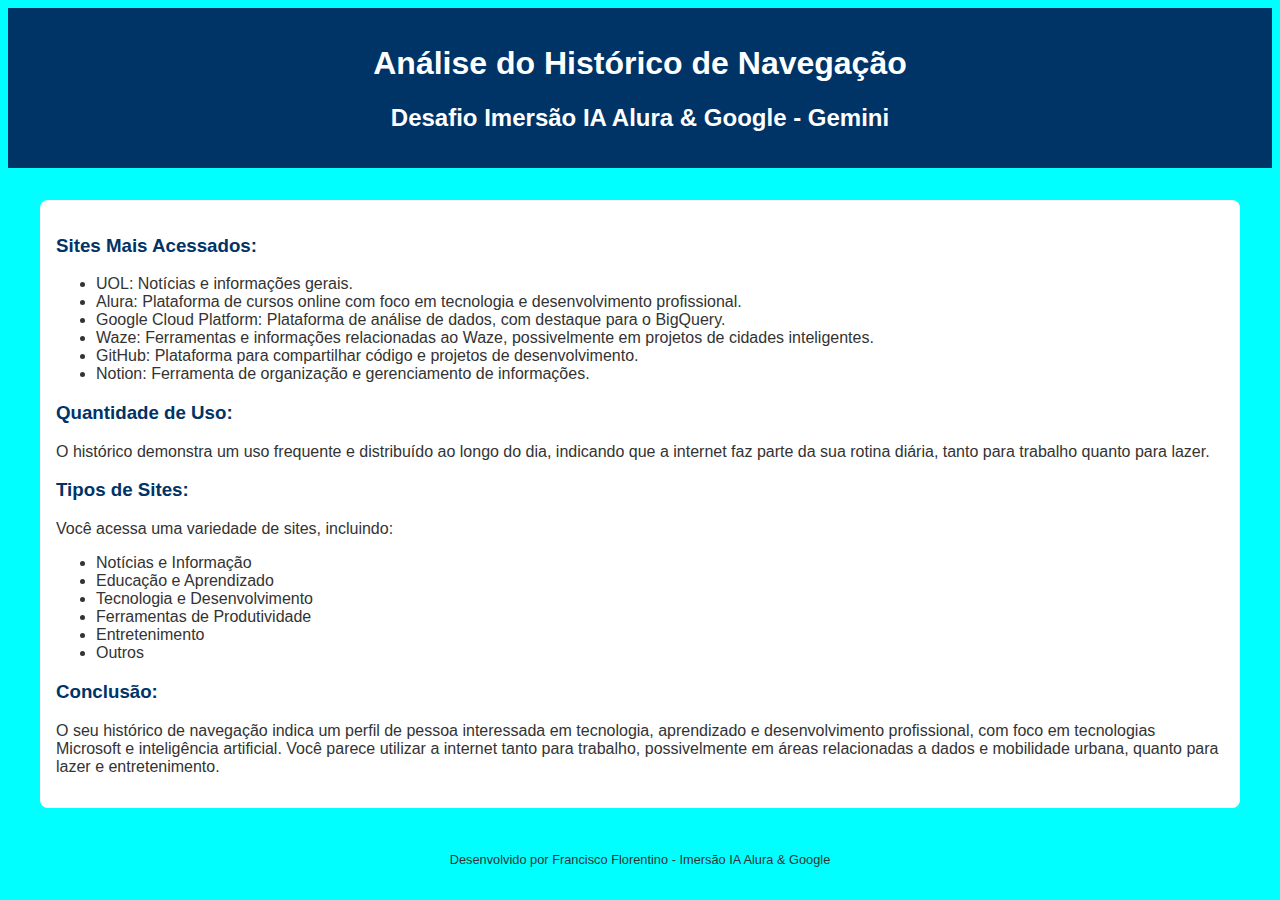
==== Aula1/index.html @ d8031132 "Primeira aula" ====
<!DOCTYPE html>
<html lang="pt-br">
<head>
    <meta charset="UTF-8">
    <meta name="viewport" content="width=device-width, initial-scale=1.0">
    <title>Análise do Histórico de Navegação - Desafio Imersão IA Alura & Google - Gemini</title>
    <style>
        body {
            font-family: sans-serif;
            background-color: cyan;
            color: #333;
        }

        header {
            background-color: #003366; /* Azul escuro */
            color: white;
            padding: 1em;
            text-align: center;
        }

        main {
            padding: 2em;
        }

        #analise {
            background-color: white;
            padding: 1em;
            border-radius: 8px;
        }

        h3 {
            color: #003366; /* Azul escuro */
        }
		h1, h2{
			color:white;
		}

        footer {
            text-align: center;
            padding: 1em;
            font-size: 0.8em;
        }
    </style>
</head>
<body>
    <header>
        <h1>Análise do Histórico de Navegação</h1>
        <h2>Desafio Imersão IA Alura & Google - Gemini</h2>
    </header>

    <main>
        <div id="analise">
            <h3>Sites Mais Acessados:</h3>
            <ul>
                <li>UOL:  Notícias e informações gerais.</li>
                <li>Alura: Plataforma de cursos online com foco em tecnologia e desenvolvimento profissional.</li>
                <li>Google Cloud Platform:  Plataforma de análise de dados, com destaque para o BigQuery.</li>
                <li>Waze:  Ferramentas e informações relacionadas ao Waze, possivelmente em projetos de cidades inteligentes.</li>
                <li>GitHub: Plataforma para compartilhar código e projetos de desenvolvimento.</li>
                <li>Notion: Ferramenta de organização e gerenciamento de informações.</li>
            </ul>

            <h3>Quantidade de Uso:</h3>
            <p>O histórico demonstra um uso frequente e distribuído ao longo do dia, indicando que a internet faz parte da sua rotina diária, tanto para trabalho quanto para lazer.</p>

            <h3>Tipos de Sites:</h3>
            <p>Você acessa uma variedade de sites, incluindo:</p>
            <ul>
                <li>Notícias e Informação</li>
                <li>Educação e Aprendizado</li>
                <li>Tecnologia e Desenvolvimento</li>
                <li>Ferramentas de Produtividade</li>
                <li>Entretenimento</li>
                <li>Outros</li>
            </ul>

            <h3>Conclusão:</h3>
            <p>O seu histórico de navegação indica um perfil de pessoa interessada em tecnologia, aprendizado e desenvolvimento profissional, com foco em tecnologias Microsoft e inteligência artificial. Você parece utilizar a internet tanto para trabalho, possivelmente em áreas relacionadas a dados e mobilidade urbana, quanto para lazer e entretenimento.</p>
        </div>
    </main>

    <footer>
        Desenvolvido por Francisco Florentino - Imersão IA Alura & Google
    </footer>
</body>
</html>
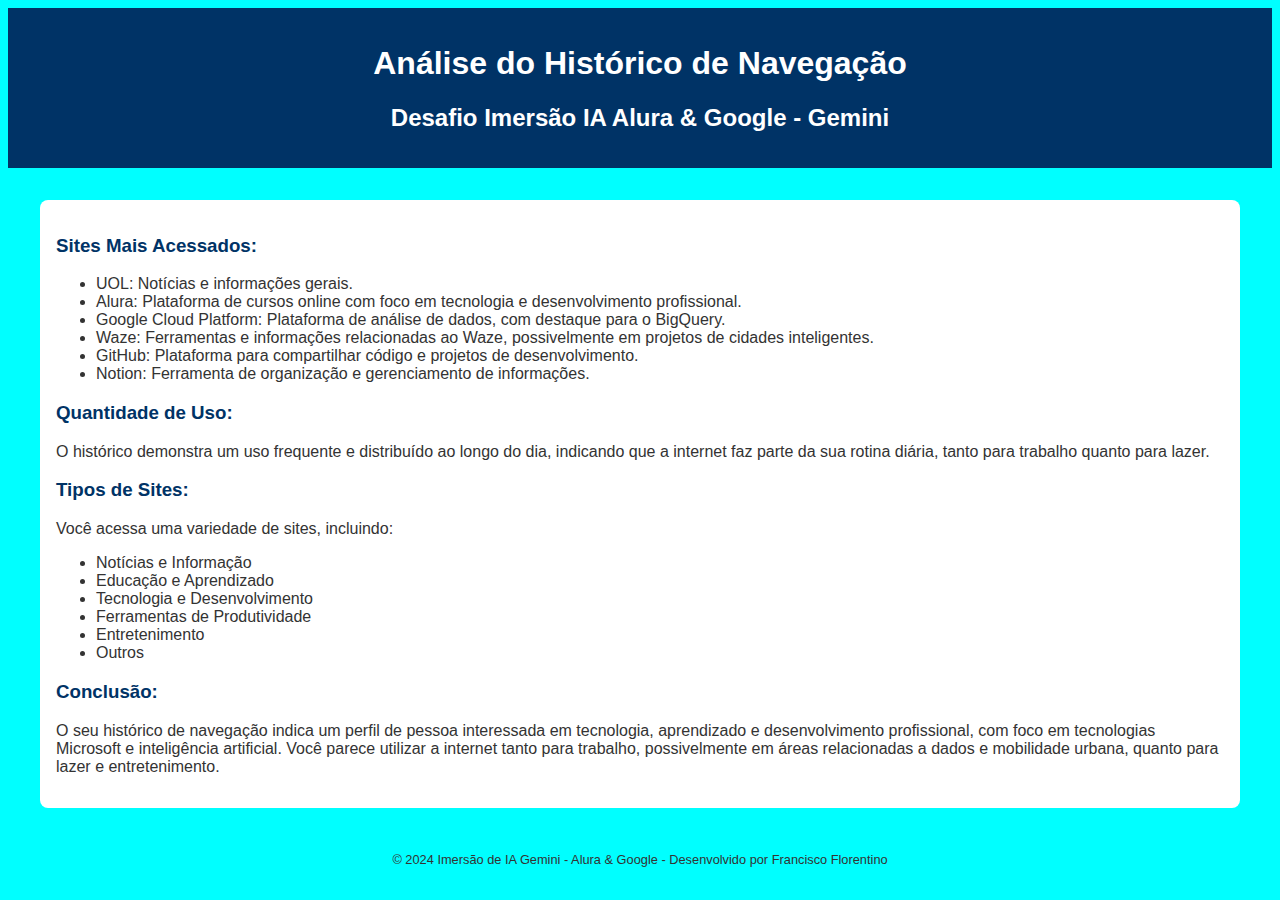
==== commit 2948c992: "Inclui o desafio da aula 2" ====
--- a/Aula1/index.html
+++ b/Aula1/index.html
@@ -80,7 +80,7 @@
     </main>
 
     <footer>
-        Desenvolvido por Francisco Florentino - Imersão IA Alura & Google
+        © 2024 Imersão de IA Gemini - Alura & Google - Desenvolvido por Francisco Florentino
     </footer>
 </body>
 </html>